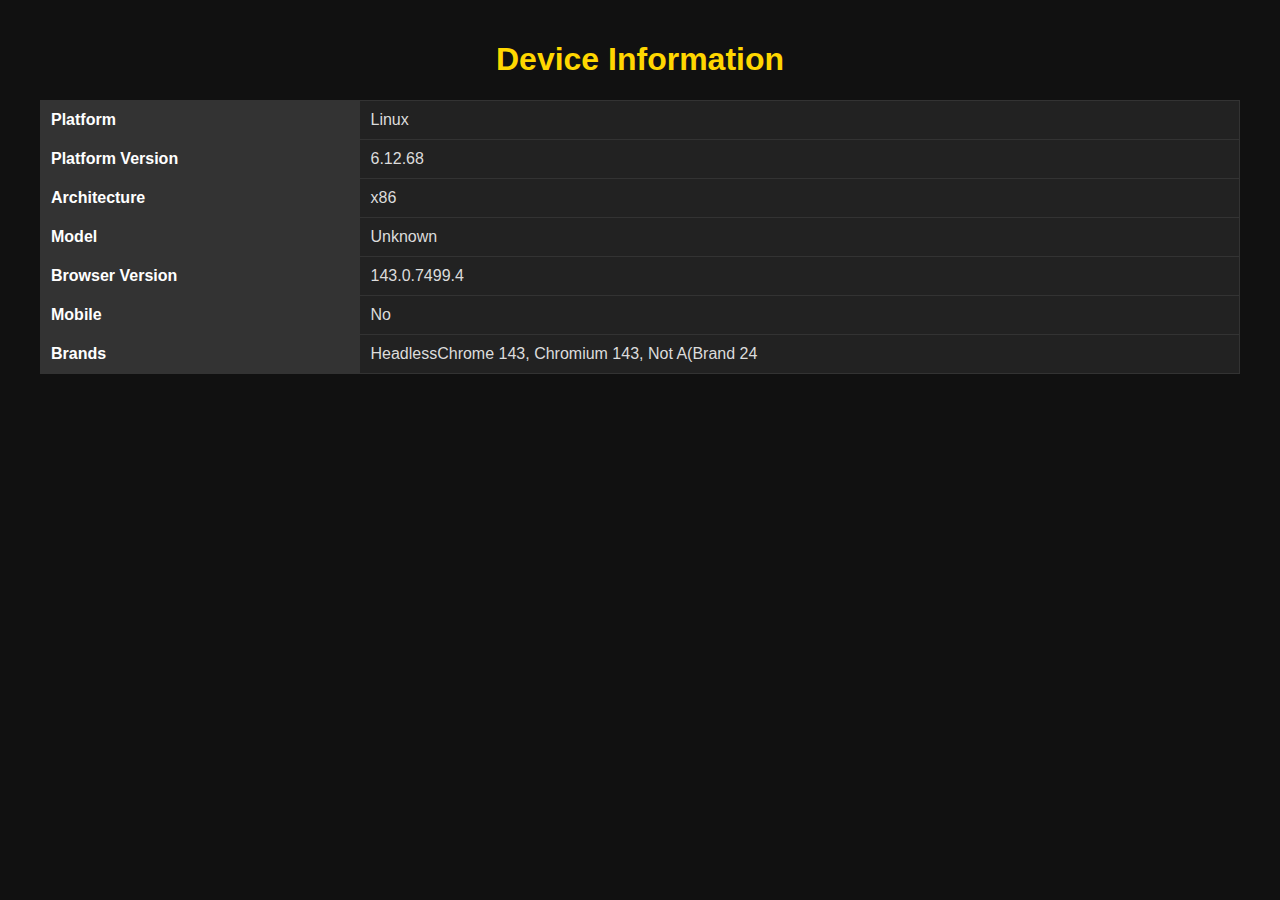
==== index.html @ e9791e8b "Update index.html" ====
<!DOCTYPE html>
<html lang="en">
<head>
    <meta charset="UTF-8">
    <meta name="viewport" content="width=device-width, initial-scale=1.0">
    <meta http-equiv="X-UA-Compatible" content="IE=edge">
    <title>Device Info</title>
    <link rel="stylesheet" href="styles.css"> <!-- Link to your CSS -->
</head>
<body>
    <div class="container">
        <h1>Device Information</h1>

        <!-- Tabular structure for device details -->
        <table class="device-table">
            <tbody id="device-info">
                <!-- Device info will be dynamically inserted here -->
            </tbody>
        </table>
    </div>

    <script src="deviceinfo.js"></script> <!-- The JS file to handle device info fetching -->
    <script src="script.js"></script> <!-- The script to handle dynamic DOM insertion -->
</body>
</html>
---- styles.css ----
/* Basic Styles */
body {
    margin: 0;
    padding: 0;
    font-family: 'Arial', sans-serif;
    background-color: #111;
    color: #fff;
}

.container {
    max-width: 1200px;
    margin: 0 auto;
    padding: 20px;
}

/* Premium Color Scheme */
h1, h2 {
    color: #ffd700; /* Gold */
    text-align: center;
}

table {
    width: 100%;
    border-collapse: collapse;
    margin-bottom: 20px;
}

th, td {
    padding: 10px;
    border: 1px solid #333;
    text-align: left;
}

th {
    background-color: #333; /* Dark background for header */
    color: #fff;
}

td {
    background-color: #222; /* Darker background for data */
    color: #dcdcdc; /* Silver text */
}

/* Info Section */
.info-section {
    margin-bottom: 40px;
    background: #000;
    padding: 20px;
    border-radius: 10px;
    box-shadow: 0 4px 10px rgba(0, 0, 0, 0.3);
}

/* Responsive Adjustments */
@media screen and (max-width: 768px) {
    body {
        font-size: 90%;
    }

    h1 {
        font-size: 1.5em;
    }

    table, th, td {
        display: block;
        width: 100%;
        text-align: left;
    }

    th, td {
        padding: 10px;
        text-align: right;
    }

    th::after {
        content: ':';
    }
}

@media screen and (max-width: 480px) {
    body {
        font-size: 85%;
    }

    h1 {
        font-size: 1.2em;
    }

    th, td {
        padding: 5px;
        font-size: 0.85em;
    }

    /* Single column layout on mobile */
    .container {
        padding: 10px;
    }

    .info-section {
        padding: 10px;
    }

    h2 {
        font-size: 1.2em;
    }
}

/* Hover & Animations */
.info-section {
    transition: all 0.3s ease-in-out;
}

.info-section:hover {
    transform: translateY(-10px);
    box-shadow: 0 8px 20px rgba(255, 215, 0, 0.4); /* Gold shadow */
}

h1 {
    animation: fadeIn 1s ease-in-out;
}

@keyframes fadeIn {
    from {
        opacity: 0;
    }
    to {
        opacity: 1;
    }
}
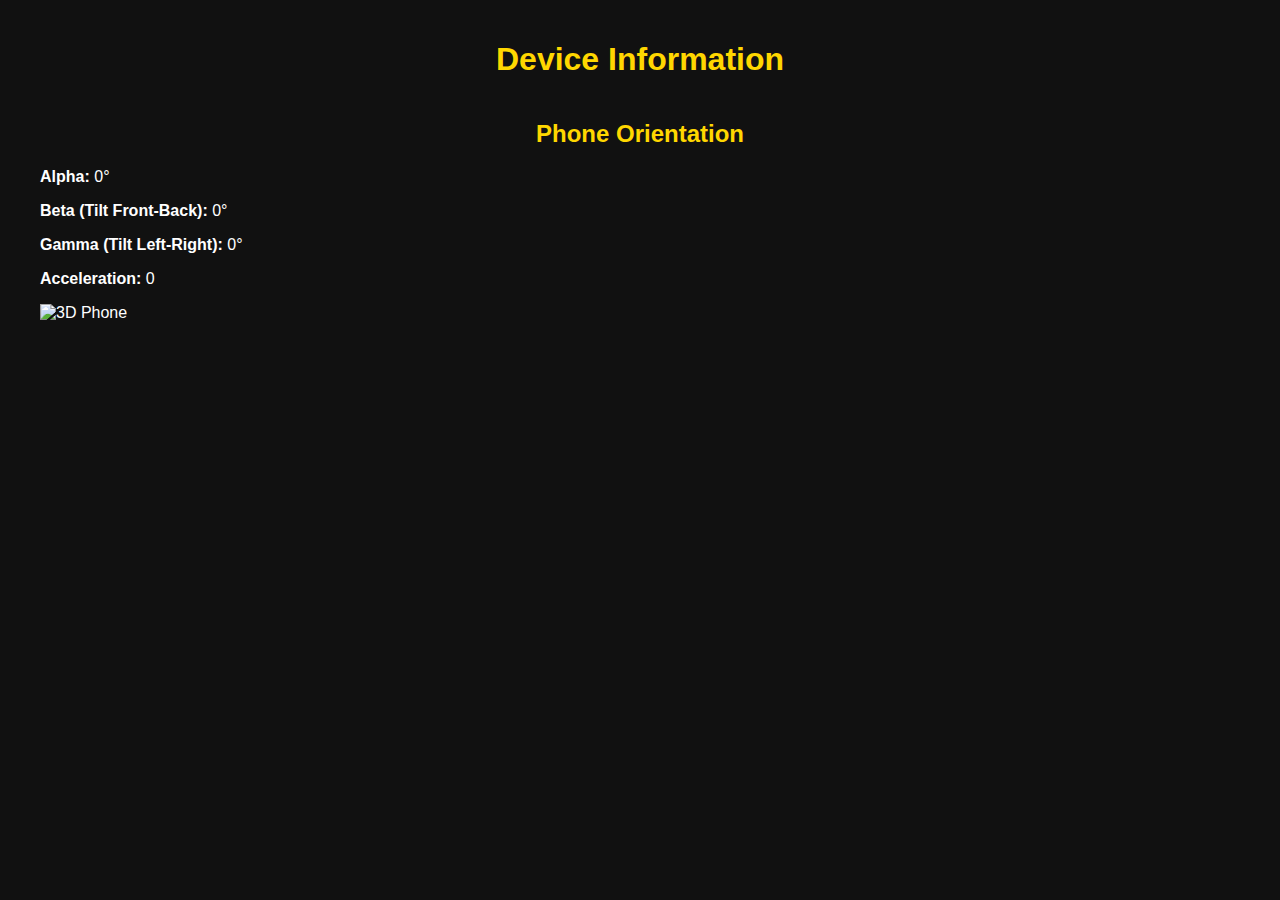
==== commit 5a3ee0fe: "Update index.html" ====
--- a/index.html
+++ b/index.html
@@ -17,9 +17,23 @@
                 <!-- Device info will be dynamically inserted here -->
             </tbody>
         </table>
+
+        <!-- Phone Orientation Section -->
+        <h2 class="gold-heading">Phone Orientation</h2>
+        <div id="orientation-details">
+            <p><strong>Alpha:</strong> <span id="alpha">0</span>°</p>
+            <p><strong>Beta (Tilt Front-Back):</strong> <span id="beta">0</span>°</p>
+            <p><strong>Gamma (Tilt Left-Right):</strong> <span id="gamma">0</span>°</p>
+            <p><strong>Acceleration:</strong> <span id="acceleration">0</span></p>
+        </div>
+
+        <!-- 3D Phone Icon that rotates based on orientation -->
+        <div class="phone-animation">
+            <img id="phone-icon" src="https://via.placeholder.com/150/FFD700/000000?text=Phone" alt="3D Phone" />
+        </div>
     </div>
 
     <script src="deviceinfo.js"></script> <!-- The JS file to handle device info fetching -->
-    <script src="script.js"></script> <!-- The script to handle dynamic DOM insertion -->
+    <script src="orientation.js"></script> <!-- New JS file for phone orientation -->
 </body>
 </html>
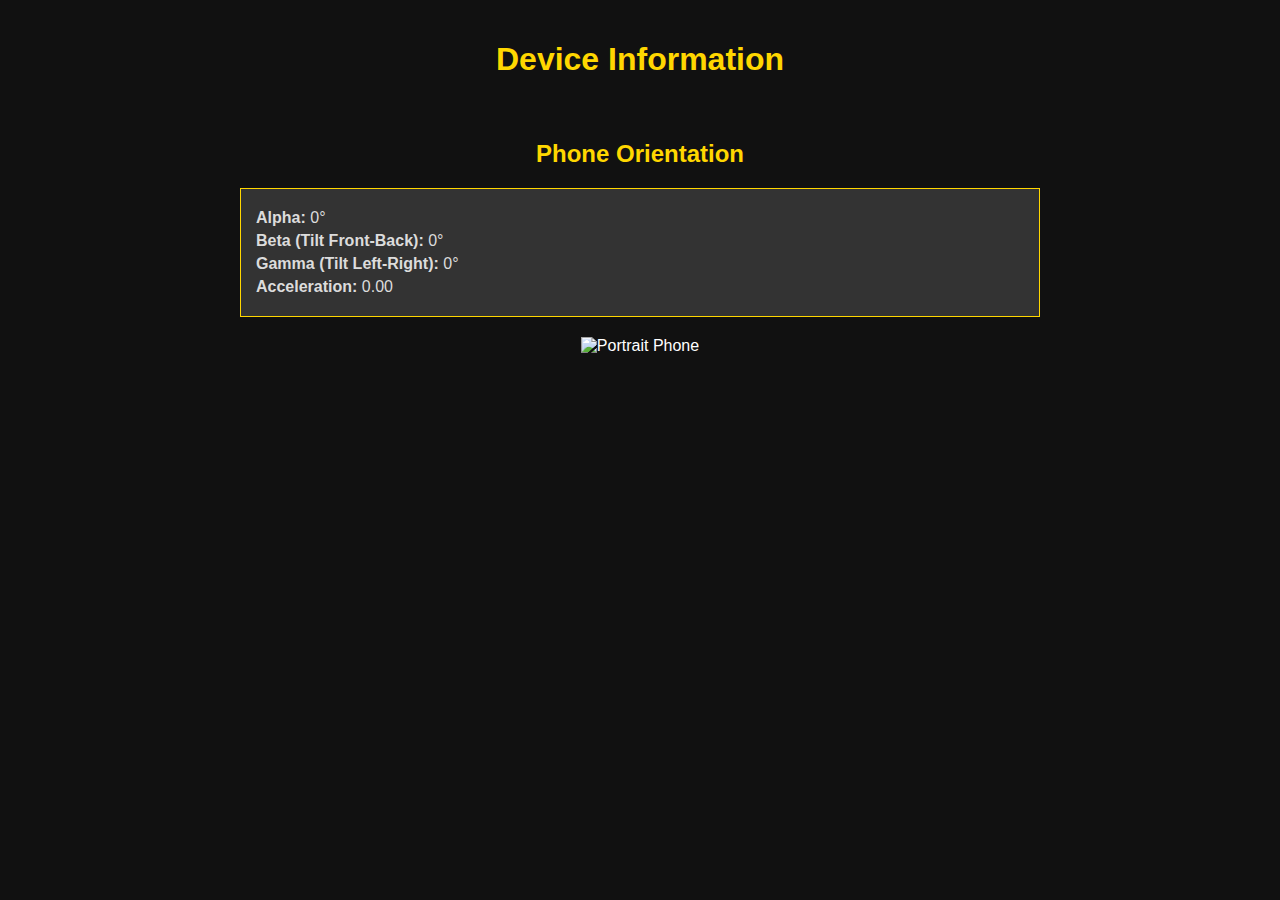
==== commit 7408b8fc: "Update index.html" ====
--- a/index.html
+++ b/index.html
@@ -27,9 +27,9 @@
             <p><strong>Acceleration:</strong> <span id="acceleration">0</span></p>
         </div>
 
-        <!-- 3D Phone Icon that rotates based on orientation -->
+        <!-- Phone Animation -->
         <div class="phone-animation">
-            <img id="phone-icon" src="https://via.placeholder.com/150/FFD700/000000?text=Phone" alt="3D Phone" />
+            <img id="phone-icon" src="https://via.placeholder.com/150/FFD700/000000?text=Portrait" alt="Portrait Phone" />
         </div>
     </div>
 
--- a/styles.css
+++ b/styles.css
@@ -3,126 +3,90 @@
     margin: 0;
     padding: 0;
     font-family: 'Arial', sans-serif;
-    background-color: #111;
-    color: #fff;
+    background-color: #111; /* Dark background */
+    color: #fff; /* White text */
 }
 
 .container {
-    max-width: 1200px;
+    max-width: 800px;
     margin: 0 auto;
     padding: 20px;
 }
 
-/* Premium Color Scheme */
-h1, h2 {
+h1 {
     color: #ffd700; /* Gold */
     text-align: center;
 }
 
-table {
+h2.gold-heading {
+    color: #ffd700; /* Gold for subheading */
+    text-align: center;
+    margin-top: 40px; /* Space above the heading */
+}
+
+/* Table Styles */
+.device-table {
     width: 100%;
     border-collapse: collapse;
-    margin-bottom: 20px;
+    margin: 20px 0;
 }
 
-th, td {
+.device-table th, .device-table td {
     padding: 10px;
     border: 1px solid #333;
-    text-align: left;
 }
 
-th {
-    background-color: #333; /* Dark background for header */
+.device-table th {
+    background-color: #444;
     color: #fff;
 }
 
-td {
-    background-color: #222; /* Darker background for data */
-    color: #dcdcdc; /* Silver text */
+.device-table td {
+    background-color: #222;
+    color: #dcdcdc;
 }
 
-/* Info Section */
-.info-section {
-    margin-bottom: 40px;
-    background: #000;
-    padding: 20px;
-    border-radius: 10px;
-    box-shadow: 0 4px 10px rgba(0, 0, 0, 0.3);
+/* Orientation Details Styles */
+#orientation-details {
+    margin-top: 20px;
+    padding: 15px;
+    border: 1px solid #ffd700; /* Gold border */
+    background-color: #333; /* Dark background for details */
+}
+
+#orientation-details p {
+    margin: 5px 0;
+    color: #dcdcdc; /* Light grey for text */
+}
+
+/* Phone Animation Styles */
+.phone-animation {
+    text-align: center;
+    margin-top: 20px;
+}
+
+#phone-icon {
+    width: 150px; /* Fixed width for the icon */
+    height: auto; /* Maintain aspect ratio */
+    transition: transform 0.5s ease; /* Smooth rotation */
 }
 
 /* Responsive Adjustments */
 @media screen and (max-width: 768px) {
-    body {
-        font-size: 90%;
-    }
-
-    h1 {
-        font-size: 1.5em;
-    }
-
-    table, th, td {
-        display: block;
-        width: 100%;
-        text-align: left;
-    }
-
-    th, td {
-        padding: 10px;
-        text-align: right;
-    }
-
-    th::after {
-        content: ':';
-    }
-}
-
-@media screen and (max-width: 480px) {
-    body {
-        font-size: 85%;
-    }
-
-    h1 {
-        font-size: 1.2em;
-    }
-
-    th, td {
-        padding: 5px;
-        font-size: 0.85em;
-    }
-
-    /* Single column layout on mobile */
     .container {
         padding: 10px;
     }
 
-    .info-section {
+    .device-table th, .device-table td {
+        padding: 8px;
+        font-size: 14px;
+    }
+
+    #orientation-details {
         padding: 10px;
     }
 
-    h2 {
-        font-size: 1.2em;
+    #phone-icon {
+        width: 120px; /* Smaller icon on mobile */
     }
 }
-
-/* Hover & Animations */
-.info-section {
-    transition: all 0.3s ease-in-out;
-}
-
-.info-section:hover {
-    transform: translateY(-10px);
-    box-shadow: 0 8px 20px rgba(255, 215, 0, 0.4); /* Gold shadow */
-}
-
-h1 {
-    animation: fadeIn 1s ease-in-out;
-}
-
-@keyframes fadeIn {
-    from {
-        opacity: 0;
-    }
-    to {
-        opacity: 1;
-    }
-}
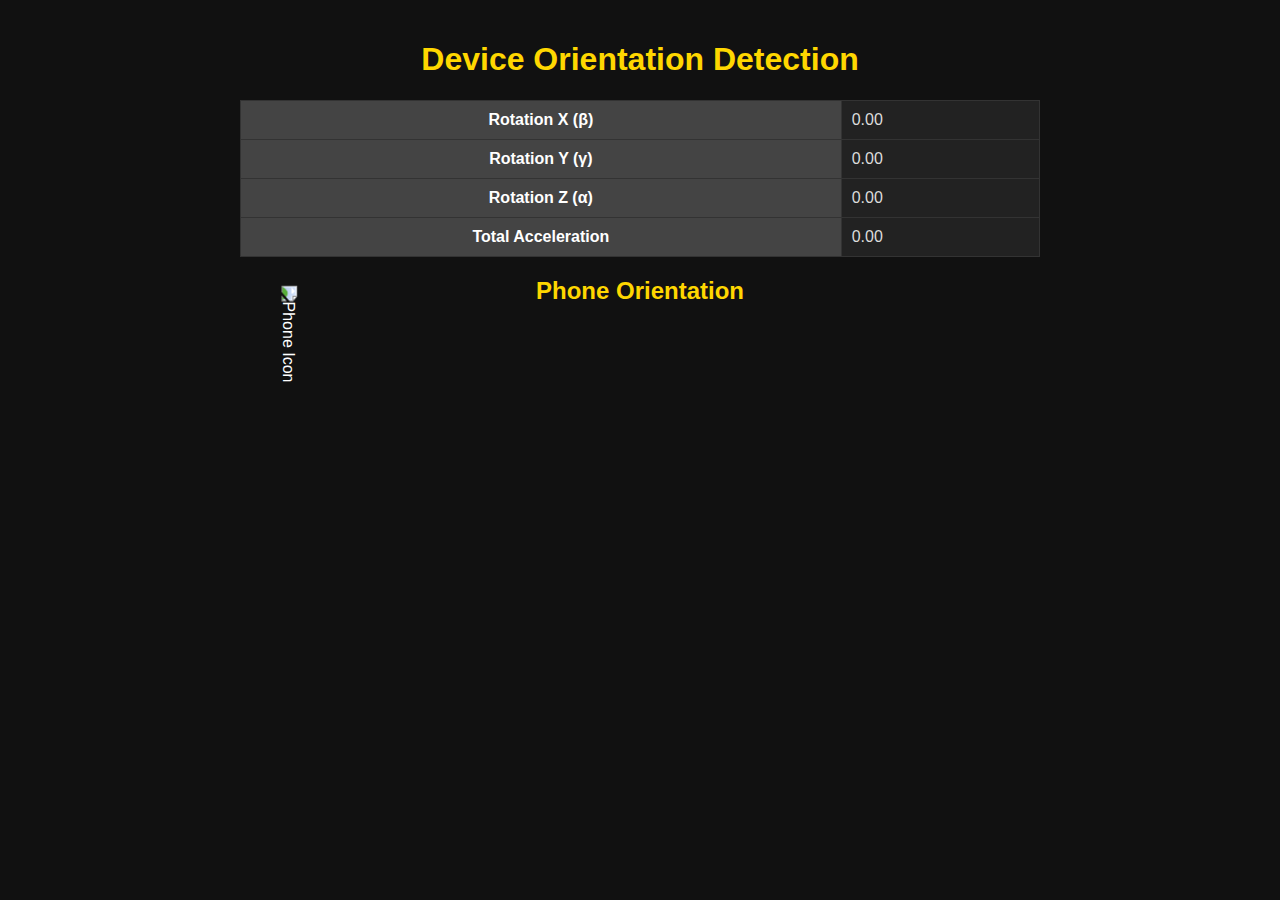
==== commit 4bba5293: "Update index.html" ====
--- a/index.html
+++ b/index.html
@@ -4,36 +4,39 @@
     <meta charset="UTF-8">
     <meta name="viewport" content="width=device-width, initial-scale=1.0">
     <meta http-equiv="X-UA-Compatible" content="IE=edge">
-    <title>Device Info</title>
+    <title>Device Orientation Detection</title>
     <link rel="stylesheet" href="styles.css"> <!-- Link to your CSS -->
 </head>
 <body>
     <div class="container">
-        <h1>Device Information</h1>
+        <h1>Device Orientation Detection</h1>
 
         <!-- Tabular structure for device details -->
         <table class="device-table">
             <tbody id="device-info">
-                <!-- Device info will be dynamically inserted here -->
+                <tr>
+                    <th>Rotation X (β)</th>
+                    <td id="rotation-x">0.00</td>
+                </tr>
+                <tr>
+                    <th>Rotation Y (γ)</th>
+                    <td id="rotation-y">0.00</td>
+                </tr>
+                <tr>
+                    <th>Rotation Z (α)</th>
+                    <td id="rotation-z">0.00</td>
+                </tr>
+                <tr>
+                    <th>Total Acceleration</th>
+                    <td id="acceleration">0.00</td>
+                </tr>
             </tbody>
         </table>
 
-        <!-- Phone Orientation Section -->
-        <h2 class="gold-heading">Phone Orientation</h2>
-        <div id="orientation-details">
-            <p><strong>Alpha:</strong> <span id="alpha">0</span>°</p>
-            <p><strong>Beta (Tilt Front-Back):</strong> <span id="beta">0</span>°</p>
-            <p><strong>Gamma (Tilt Left-Right):</strong> <span id="gamma">0</span>°</p>
-            <p><strong>Acceleration:</strong> <span id="acceleration">0</span></p>
-        </div>
-
-        <!-- Phone Animation -->
-        <div class="phone-animation">
-            <img id="phone-icon" src="https://via.placeholder.com/150/FFD700/000000?text=Portrait" alt="Portrait Phone" />
-        </div>
+        <h2 style="color: #ffd700; text-align: center;">Phone Orientation</h2>
+        <img id="phone-icon" src="https://via.placeholder.com/150/FFD700/000000?text=Portrait" alt="Phone Icon" class="phone-icon">
     </div>
 
-    <script src="deviceinfo.js"></script> <!-- The JS file to handle device info fetching -->
-    <script src="orientation.js"></script> <!-- New JS file for phone orientation -->
+    <script src="orientation.js"></script> <!-- The JS file to handle orientation -->
 </body>
 </html>
--- a/styles.css
+++ b/styles.css
@@ -68,7 +68,7 @@
 #phone-icon {
     width: 150px; /* Fixed width for the icon */
     height: auto; /* Maintain aspect ratio */
-    transition: transform 0.5s ease; /* Smooth rotation */
+    transition: transform 0.5s ease; /* Smooth transition */
 }
 
 /* Responsive Adjustments */
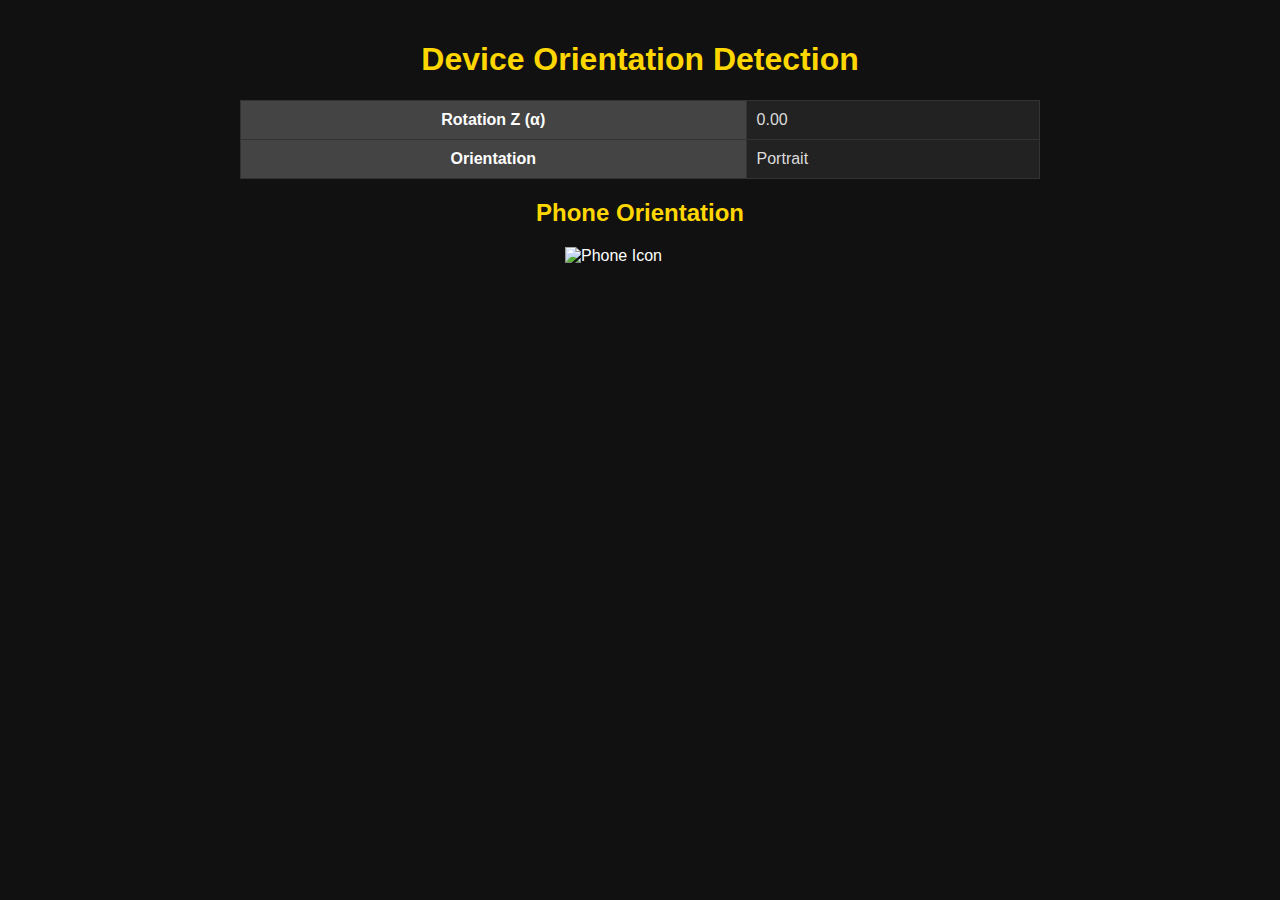
==== commit a5895050: "Update index.html" ====
--- a/index.html
+++ b/index.html
@@ -15,20 +15,12 @@
         <table class="device-table">
             <tbody id="device-info">
                 <tr>
-                    <th>Rotation X (β)</th>
-                    <td id="rotation-x">0.00</td>
-                </tr>
-                <tr>
-                    <th>Rotation Y (γ)</th>
-                    <td id="rotation-y">0.00</td>
-                </tr>
-                <tr>
                     <th>Rotation Z (α)</th>
                     <td id="rotation-z">0.00</td>
                 </tr>
                 <tr>
-                    <th>Total Acceleration</th>
-                    <td id="acceleration">0.00</td>
+                    <th>Orientation</th>
+                    <td id="orientation">Portrait</td>
                 </tr>
             </tbody>
         </table>
--- a/styles.css
+++ b/styles.css
@@ -3,8 +3,8 @@
     margin: 0;
     padding: 0;
     font-family: 'Arial', sans-serif;
-    background-color: #111; /* Dark background */
-    color: #fff; /* White text */
+    background-color: #111;
+    color: #fff;
 }
 
 .container {
@@ -16,12 +16,6 @@
 h1 {
     color: #ffd700; /* Gold */
     text-align: center;
-}
-
-h2.gold-heading {
-    color: #ffd700; /* Gold for subheading */
-    text-align: center;
-    margin-top: 40px; /* Space above the heading */
 }
 
 /* Table Styles */
@@ -46,29 +40,11 @@
     color: #dcdcdc;
 }
 
-/* Orientation Details Styles */
-#orientation-details {
-    margin-top: 20px;
-    padding: 15px;
-    border: 1px solid #ffd700; /* Gold border */
-    background-color: #333; /* Dark background for details */
-}
-
-#orientation-details p {
-    margin: 5px 0;
-    color: #dcdcdc; /* Light grey for text */
-}
-
-/* Phone Animation Styles */
-.phone-animation {
-    text-align: center;
-    margin-top: 20px;
-}
-
-#phone-icon {
-    width: 150px; /* Fixed width for the icon */
-    height: auto; /* Maintain aspect ratio */
-    transition: transform 0.5s ease; /* Smooth transition */
+/* Phone Icon Styles */
+.phone-icon {
+    display: block;
+    margin: 20px auto;
+    width: 150px; /* Adjust size as needed */
 }
 
 /* Responsive Adjustments */
@@ -82,11 +58,7 @@
         font-size: 14px;
     }
 
-    #orientation-details {
-        padding: 10px;
-    }
-
-    #phone-icon {
-        width: 120px; /* Smaller icon on mobile */
+    .phone-icon {
+        width: 120px; /* Smaller size for mobile */
     }
 }
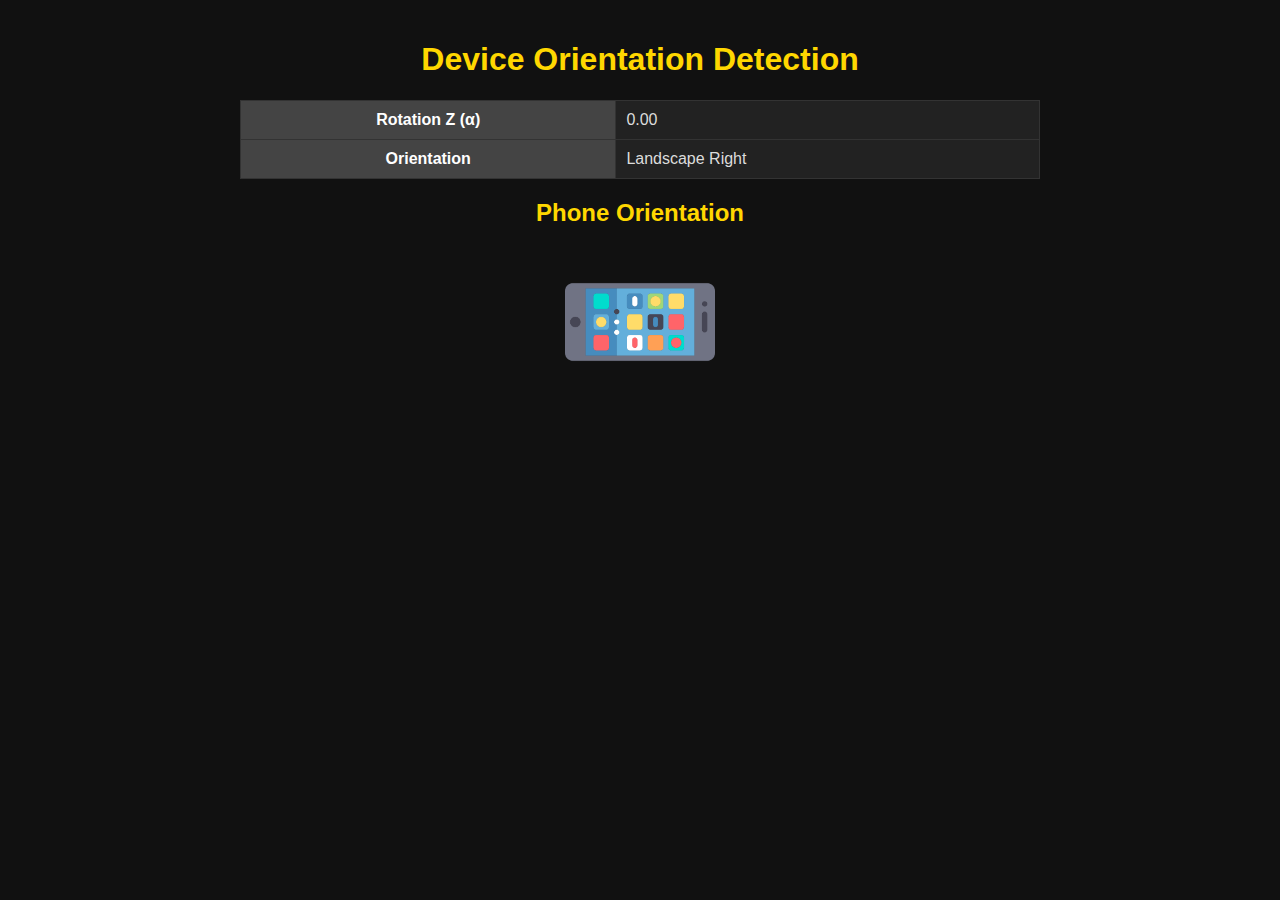
==== commit 46365343: "Update index.html" ====
--- a/index.html
+++ b/index.html
@@ -26,7 +26,7 @@
         </table>
 
         <h2 style="color: #ffd700; text-align: center;">Phone Orientation</h2>
-        <img id="phone-icon" src="https://via.placeholder.com/150/FFD700/000000?text=Portrait" alt="Phone Icon" class="phone-icon">
+        <img id="phone-icon" src="image.png" alt="Phone Icon" class="phone-icon"> <!-- Updated icon source -->
     </div>
 
     <script src="orientation.js"></script> <!-- The JS file to handle orientation -->
